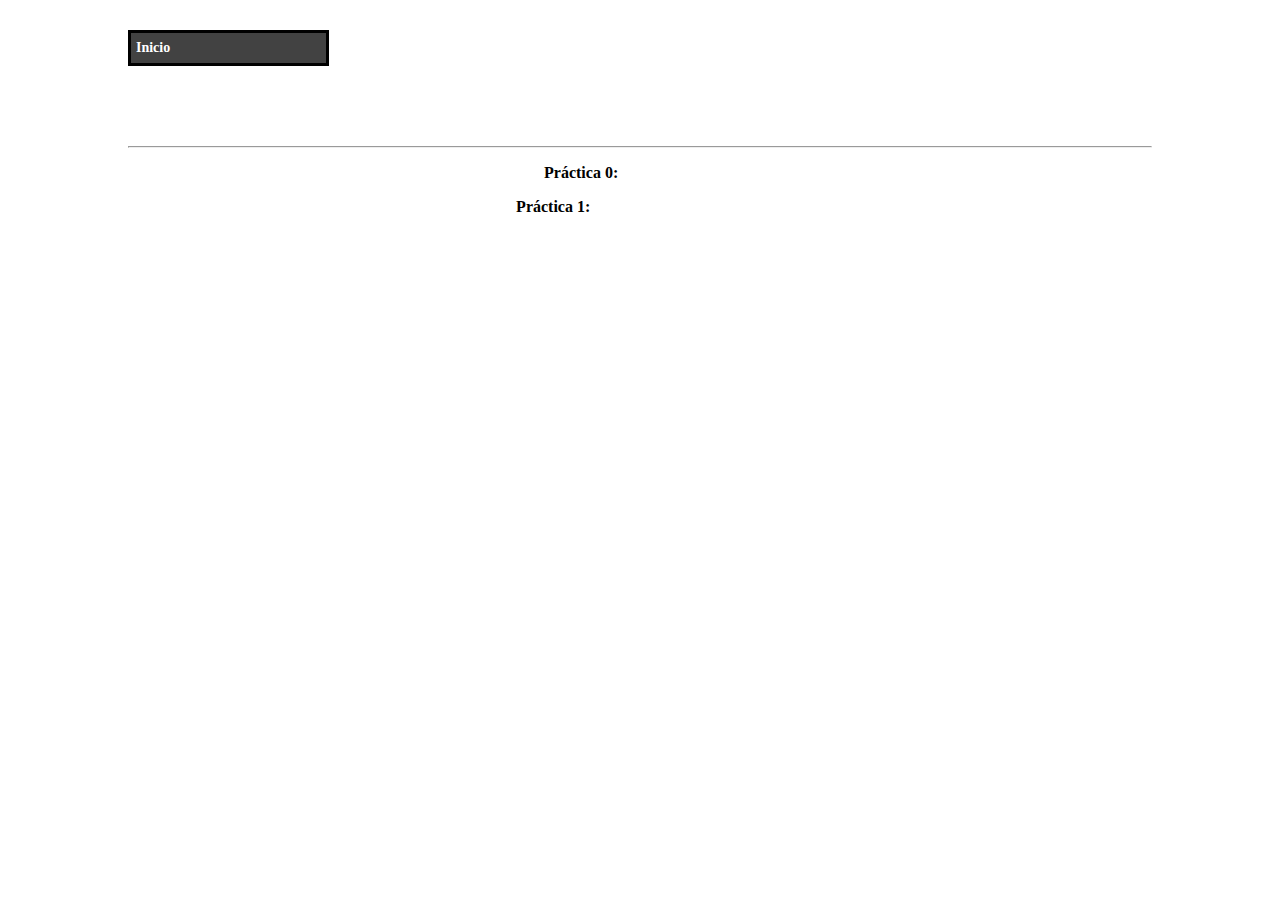
==== index.html @ 1c18f127 "cambios" ====
<html>
  <head>
    <title>Procesadores de Lenguajes</title>

    <link rel="stylesheet" href="estilo.css">

    <style type="text/css">
    a{text-decoration:none;}
    a:link{color:white;}
    a:visited{color:white;}
    a:hover{font-size:16; color:#0B0B61;}
    </style>

  </head>
  <body>

    <dl>
      <dt><b><a href="https://kevinrm.github.io/">Inicio</a></b></dt>
    </dl>

    <h1 align=center><font color="white">Procesadores de Lenguaje</font></h1>
    <hr>
    <p align=center><b>
      Práctica 0:</b> <a href="https://kevinrm.github.io/pl_practica_0/nodejs.html">--Instale node.js--</a></li>
    </p>
    <p align=center><b>
      Práctica 1:</b> <a href="https://kevinrm.github.io/index.html">--Temperature Converter--</a></li>
    </p>

    <p align=center><b>
    <a href="https://github.com/KevinRM/procesadoreslenguajes/tree/gh-pages">Ver en GitHub</a>
    </b></p>

  </body>
</html>
---- estilo.css ----
body{

  margin-left:10%;
  margin-right:10%;
  margin-top:30px;
  margin-bottom:20px;

  background-image:url(/imagenes/Fondo3.png);
  background-attachment:fixed;
  background-repeat:repeat;

  }

dl{

  width:185;
  height:auto;
  padding:5px;
  overflow:auto;
  line-height:20px;

  border-color:black;
  border-style:solid;
  background:#424242;


  font-family:Airal;
  font-size:14;
  font-weight:bold;

}
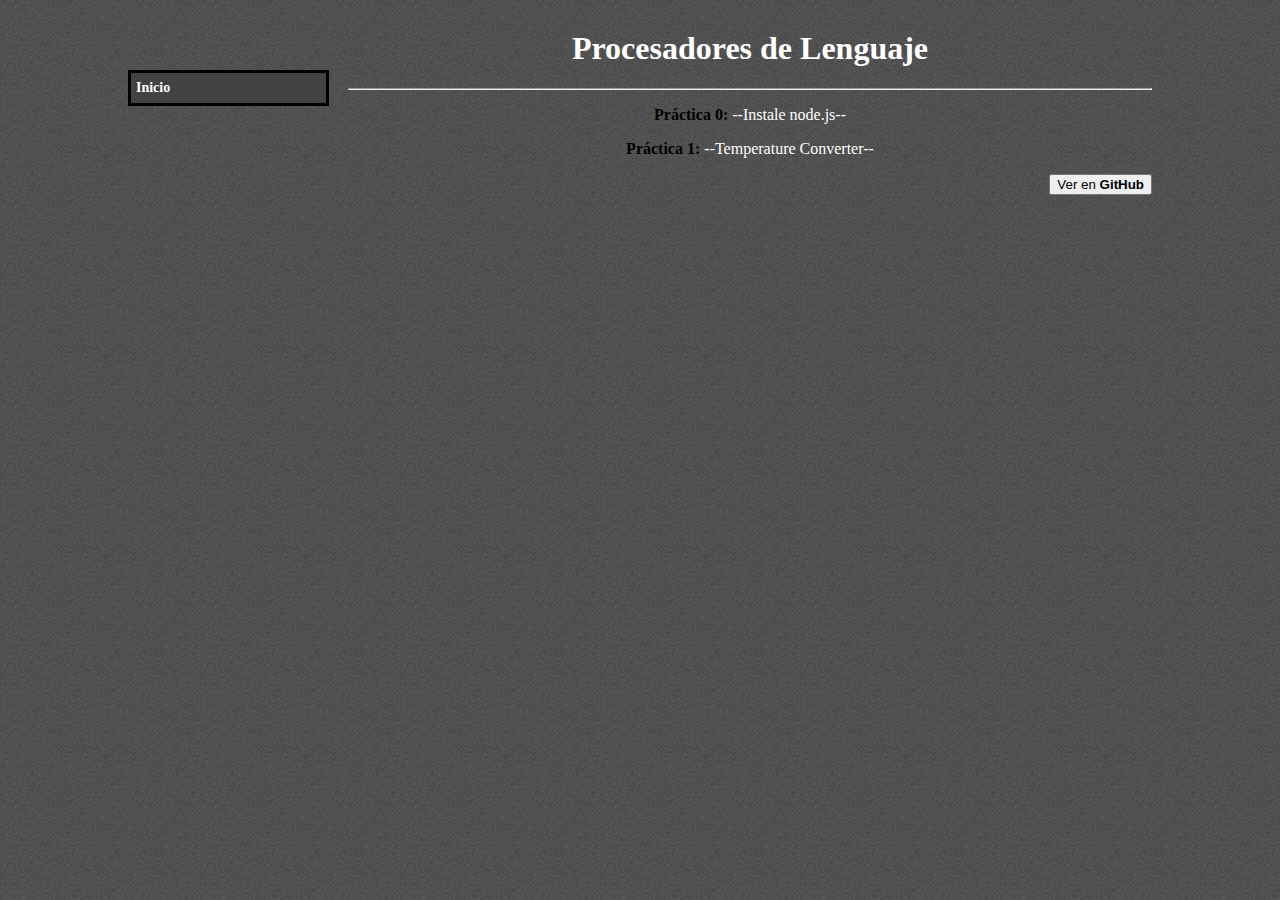
==== commit 62dae4cf: "retoques" ====
--- a/index.html
+++ b/index.html
@@ -1,35 +1,38 @@
 <html>
   <head>
     <title>Procesadores de Lenguajes</title>
-
     <link rel="stylesheet" href="estilo.css">
-
     <style type="text/css">
     a{text-decoration:none;}
     a:link{color:white;}
     a:visited{color:white;}
     a:hover{font-size:16; color:#0B0B61;}
     </style>
-
   </head>
   <body>
-
-    <dl>
-      <dt><b><a href="https://kevinrm.github.io/">Inicio</a></b></dt>
-    </dl>
-
-    <h1 align=center><font color="white">Procesadores de Lenguaje</font></h1>
-    <hr>
-    <p align=center><b>
-      Práctica 0:</b> <a href="https://kevinrm.github.io/pl_practica_0/nodejs.html">--Instale node.js--</a></li>
-    </p>
-    <p align=center><b>
-      Práctica 1:</b> <a href="https://kevinrm.github.io/index.html">--Temperature Converter--</a></li>
-    </p>
-
-    <p align=center><b>
-    <a href="https://github.com/KevinRM/procesadoreslenguajes/tree/gh-pages">Ver en GitHub</a>
-    </b></p>
-
+    <div id="menu">
+      <dl>
+        <dt><b><a href="/index.html">Inicio</a></b></dt>
+      </dl>
+    </div>
+    <div id="contenido">
+      <div id="titulo">
+        <h1 align=center><font color="white">Procesadores de Lenguaje</font></h1>
+        <hr>
+      </div>
+      <div id="enlaces_practicas">
+        <p align=center>
+          <b>Práctica 0:</b> <a href="/pl_practica_0/nodejs.html">--Instale node.js--</a></li>
+        </p>
+        <p align=center>
+          <b>Práctica 1:</b> <a href="/pl_practica_1/index.html">--Temperature Converter--</a></li>
+        </p>
+      </div>
+    </div>
+    <div id="enlace_github">
+      <p align=right><b>
+        <a href="https://github.com/KevinRM/procesadoreslenguajes/tree/gh-pages"><button type="button" class="btn btn-primary">Ver en <strong>GitHub</strong></button></a>
+      </b></p>
+    </div>
   </body>
 </html>
--- a/estilo.css
+++ b/estilo.css
@@ -5,13 +5,16 @@
   margin-top:30px;
   margin-bottom:20px;
 
-  background-image:url(/imagenes/Fondo3.png);
+  background-image:url(imagenes/Fondo3.png);
   background-attachment:fixed;
   background-repeat:repeat;
 
   }
 
-dl{
+#menu dl{
+
+  float:left;
+  margin-top:40;
 
   width:185;
   height:auto;
@@ -29,3 +32,6 @@
   font-weight:bold;
 
 }
+#contenido{
+  margin-left:220;
+}
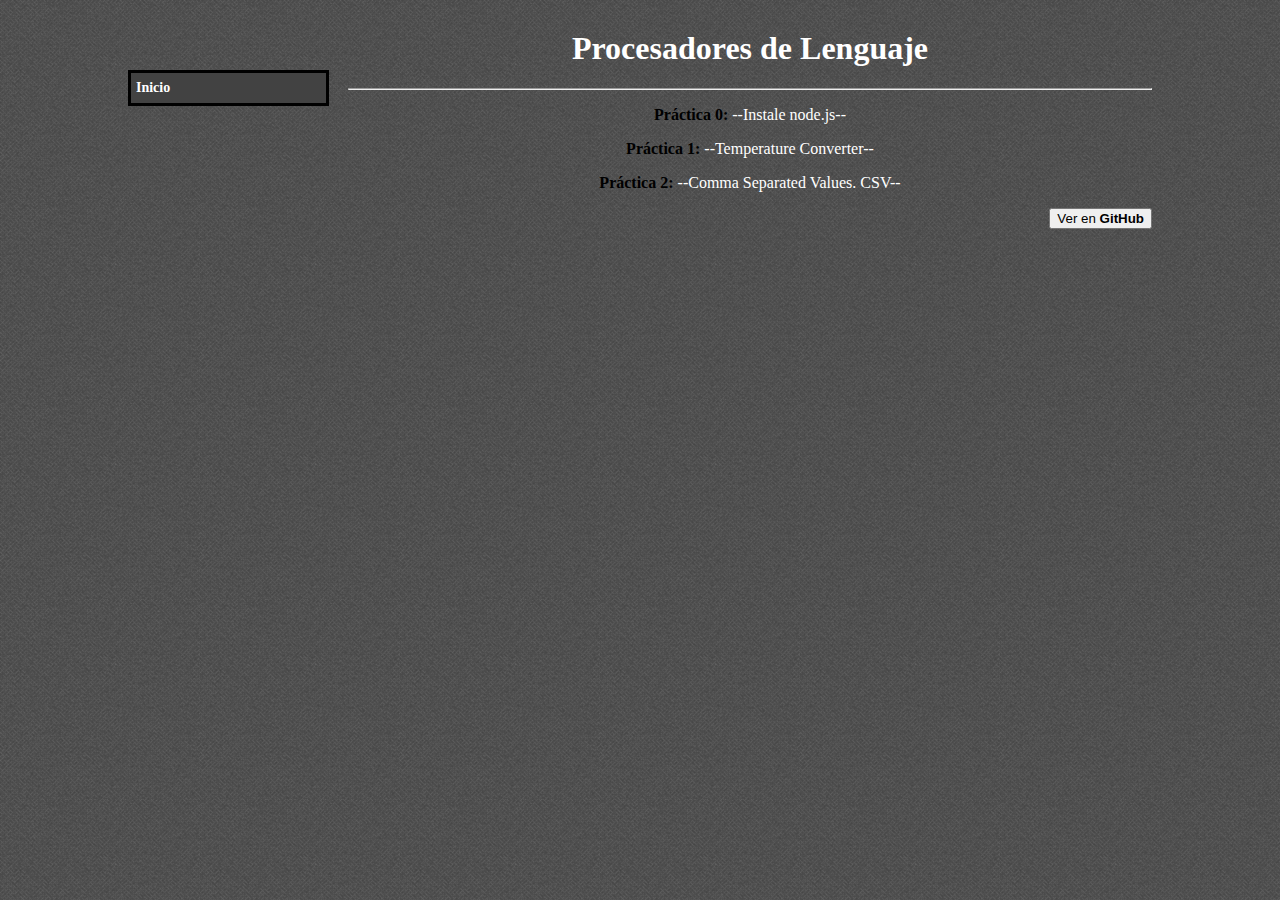
==== commit 17354ec2: "Añadiendo enlace a practica 2" ====
--- a/index.html
+++ b/index.html
@@ -27,6 +27,9 @@
         <p align=center>
           <b>Práctica 1:</b> <a href="/pl_practica_1/index.html">--Temperature Converter--</a></li>
         </p>
+        <p align=center>
+          <b>Práctica 2:</b> <a href="/pl_practica_2/index.html">--Comma Separated Values. CSV--</a></li>
+        </p>
       </div>
     </div>
     <div id="enlace_github">
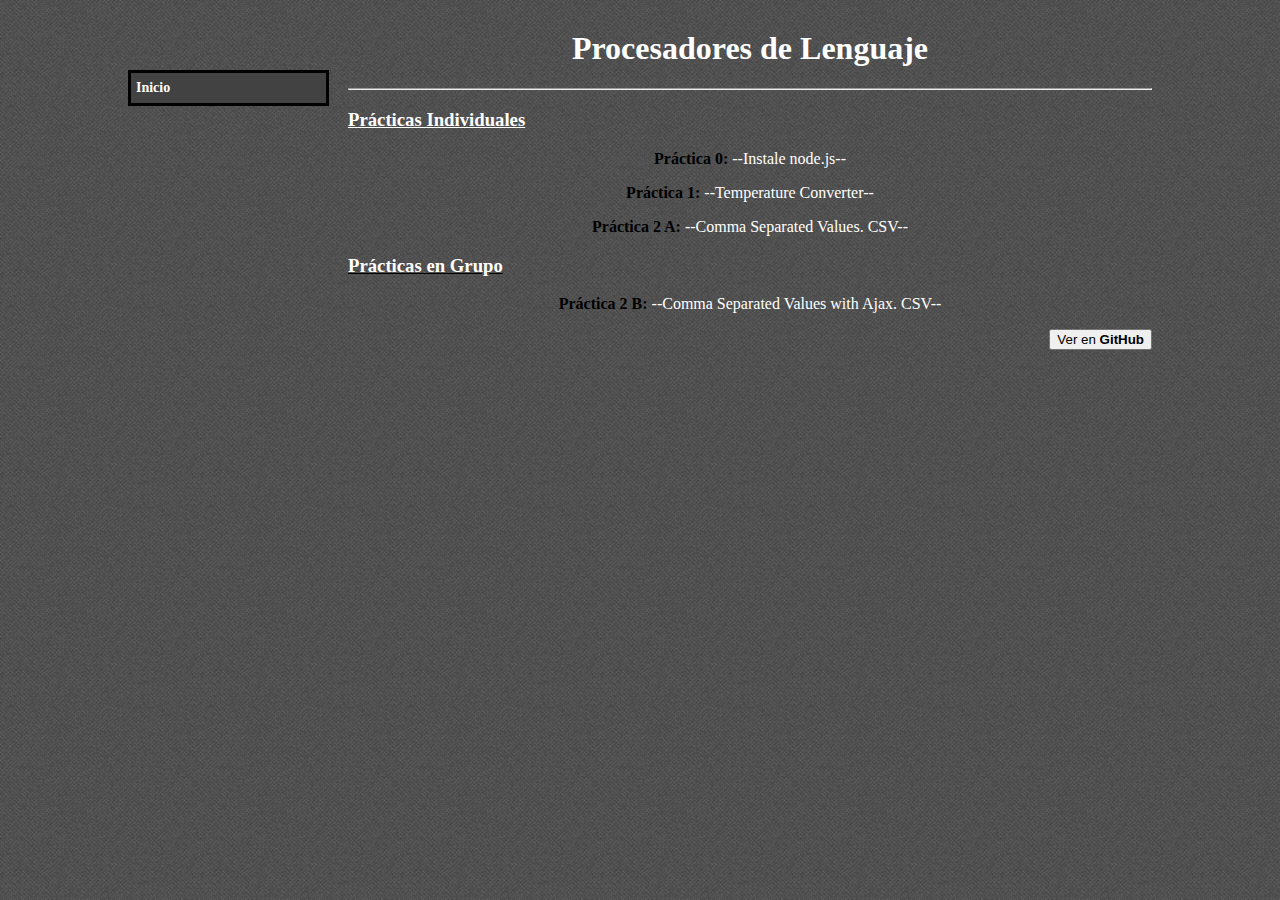
==== commit 774d27aa: "Añadiendo practica 2 en grupo" ====
--- a/index.html
+++ b/index.html
@@ -16,21 +16,30 @@
       </dl>
     </div>
     <div id="contenido">
-      <div id="titulo">
-        <h1 align=center><font color="white">Procesadores de Lenguaje</font></h1>
-        <hr>
-      </div>
-      <div id="enlaces_practicas">
-        <p align=center>
-          <b>Práctica 0:</b> <a href="/pl_practica_0/nodejs.html">--Instale node.js--</a></li>
-        </p>
-        <p align=center>
-          <b>Práctica 1:</b> <a href="/pl_practica_1/index.html">--Temperature Converter--</a></li>
-        </p>
-        <p align=center>
-          <b>Práctica 2:</b> <a href="/pl_practica_2/index.html">--Comma Separated Values. CSV--</a></li>
-        </p>
-      </div>
+    	<div id="titulo">
+        	<h1 align=center><font color="white">Procesadores de Lenguaje</font></h1>
+        	<hr>
+      	</div>
+      	<div id="enlaces_practicas">
+        	<p>
+            <h3><font color="white"><u>Prácticas Individuales</u></font></h2> 
+          </p>
+          <p align=center>
+          	<b>Práctica 0:</b> <a href="/pl_practica_0/nodejs.html">--Instale node.js--</a></li>
+        	</p>
+        	<p align=center>
+          	<b>Práctica 1:</b> <a href="/pl_practica_1/index.html">--Temperature Converter--</a></li>
+        	</p>
+        	<p align=center>
+          	<b>Práctica 2 A:</b> <a href="/pl_practica_2/index.html">--Comma Separated Values. CSV--</a></li>
+        	</p>
+          <p>
+            <h3><u><font color="white">Prácticas en Grupo</font></u></h2> 
+          </p>
+        	<p align=center>
+          	<b>Práctica 2 B:</b> <a href="https://alu0100764666.github.io/PL_practica2">--Comma Separated Values with Ajax. CSV--</a></li>
+        	</p>
+      	</div>
     </div>
     <div id="enlace_github">
       <p align=right><b>
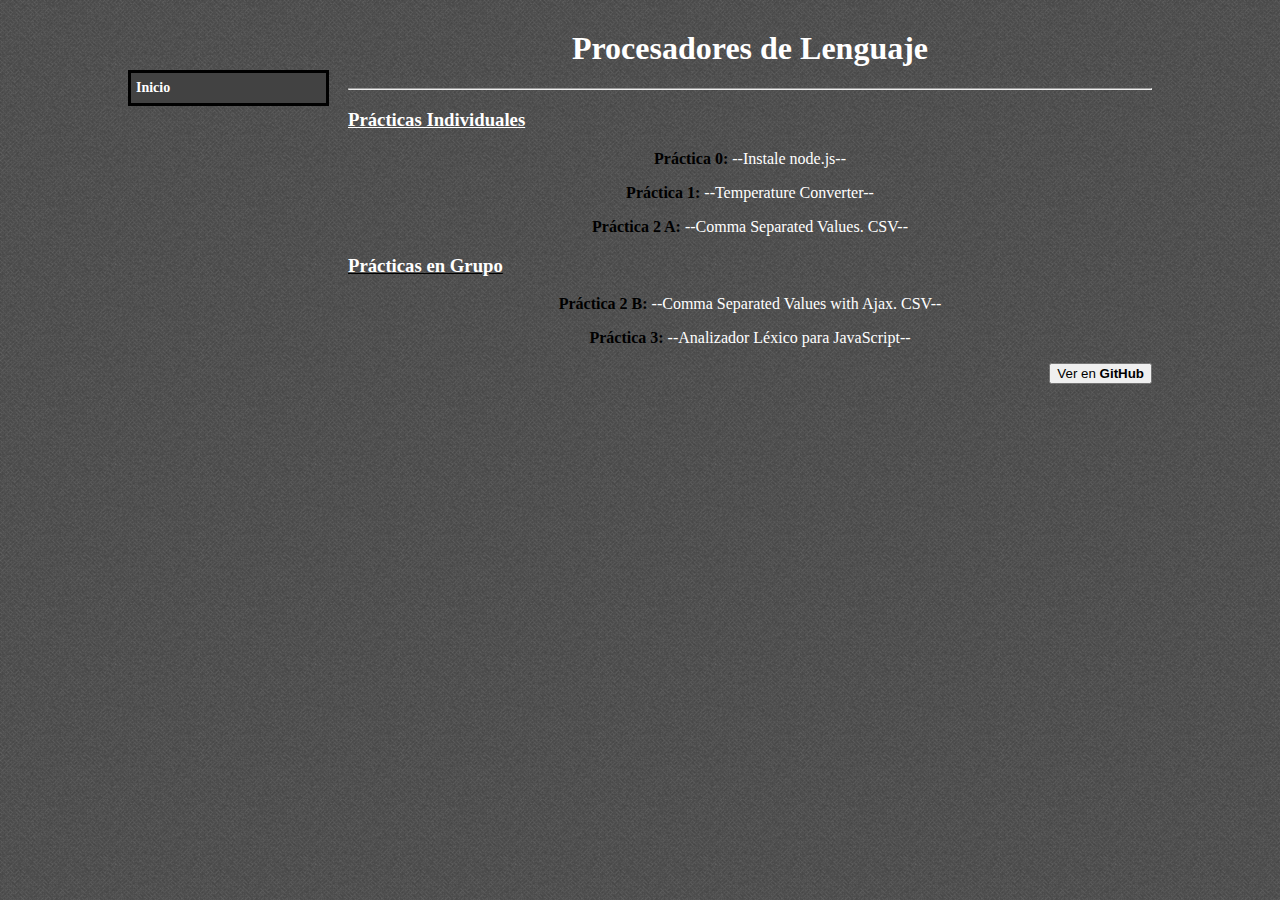
==== commit b1531cbc: "Añadiendo Practica 3" ====
--- a/index.html
+++ b/index.html
@@ -39,6 +39,9 @@
         	<p align=center>
           	<b>Práctica 2 B:</b> <a href="https://alu0100764666.github.io/PL_practica2">--Comma Separated Values with Ajax. CSV--</a></li>
         	</p>
+        	<p align=center>
+          	<b>Práctica 3:</b> <a href="/pl_practica_3/index.html">--Analizador Léxico para JavaScript--</a></li>
+        	</p>
       	</div>
     </div>
     <div id="enlace_github">
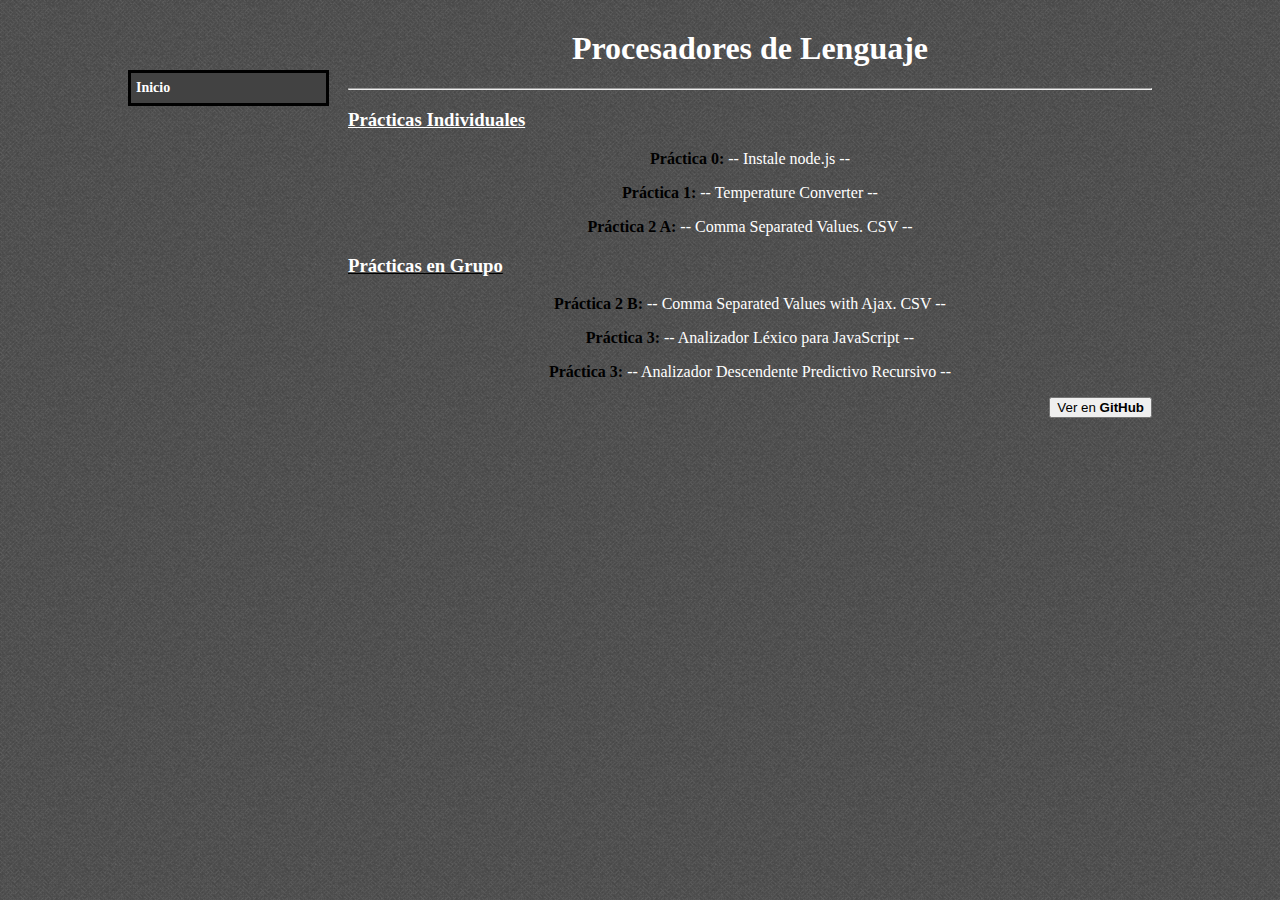
==== commit e59eff1f: "Añadiendo practica 4" ====
--- a/index.html
+++ b/index.html
@@ -22,25 +22,28 @@
       	</div>
       	<div id="enlaces_practicas">
         	<p>
-            <h3><font color="white"><u>Prácticas Individuales</u></font></h2> 
+            <h3><font color="white"><u>Prácticas Individuales</u></font></h2>
           </p>
           <p align=center>
-          	<b>Práctica 0:</b> <a href="/pl_practica_0/nodejs.html">--Instale node.js--</a></li>
+          	<b>Práctica 0:</b> <a href="/pl_practica_0/nodejs.html">-- Instale node.js --</a></li>
         	</p>
         	<p align=center>
-          	<b>Práctica 1:</b> <a href="/pl_practica_1/index.html">--Temperature Converter--</a></li>
+          	<b>Práctica 1:</b> <a href="/pl_practica_1/index.html">-- Temperature Converter --</a></li>
         	</p>
         	<p align=center>
-          	<b>Práctica 2 A:</b> <a href="/pl_practica_2/index.html">--Comma Separated Values. CSV--</a></li>
+          	<b>Práctica 2 A:</b> <a href="/pl_practica_2/index.html">-- Comma Separated Values. CSV --</a></li>
         	</p>
           <p>
-            <h3><u><font color="white">Prácticas en Grupo</font></u></h2> 
+            <h3><u><font color="white">Prácticas en Grupo</font></u></h2>
           </p>
         	<p align=center>
-          	<b>Práctica 2 B:</b> <a href="https://alu0100764666.github.io/PL_practica2">--Comma Separated Values with Ajax. CSV--</a></li>
+          	<b>Práctica 2 B:</b> <a href="https://alu0100764666.github.io/PL_practica2">-- Comma Separated Values with Ajax. CSV --</a></li>
         	</p>
         	<p align=center>
-          	<b>Práctica 3:</b> <a href="/pl_practica_3/index.html">--Analizador Léxico para JavaScript--</a></li>
+          	<b>Práctica 3:</b> <a href="/pl_practica_3/index.html">-- Analizador Léxico para JavaScript --</a></li>
+        	</p>
+          <p align=center>
+          	<b>Práctica 3:</b> <a href="http://myparser.herokuapp.com/">-- Analizador Descendente Predictivo Recursivo --</a></li>
         	</p>
       	</div>
     </div>
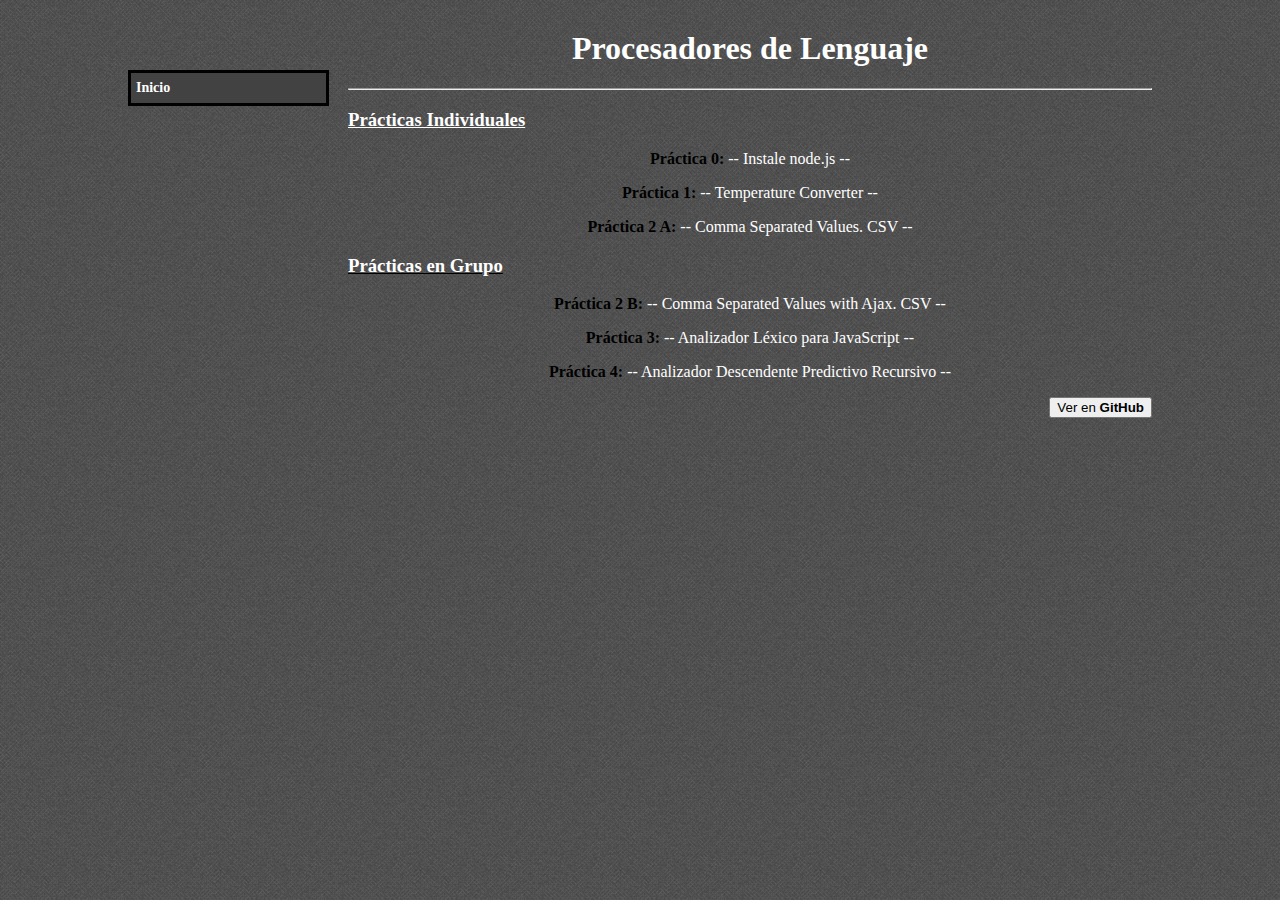
==== commit 87454d17: "Añadiendo practica 4" ====
--- a/index.html
+++ b/index.html
@@ -43,7 +43,7 @@
           	<b>Práctica 3:</b> <a href="/pl_practica_3/index.html">-- Analizador Léxico para JavaScript --</a></li>
         	</p>
           <p align=center>
-          	<b>Práctica 3:</b> <a href="http://myparser.herokuapp.com/">-- Analizador Descendente Predictivo Recursivo --</a></li>
+          	<b>Práctica 4:</b> <a href="http://myparser.herokuapp.com/">-- Analizador Descendente Predictivo Recursivo --</a></li>
         	</p>
       	</div>
     </div>
